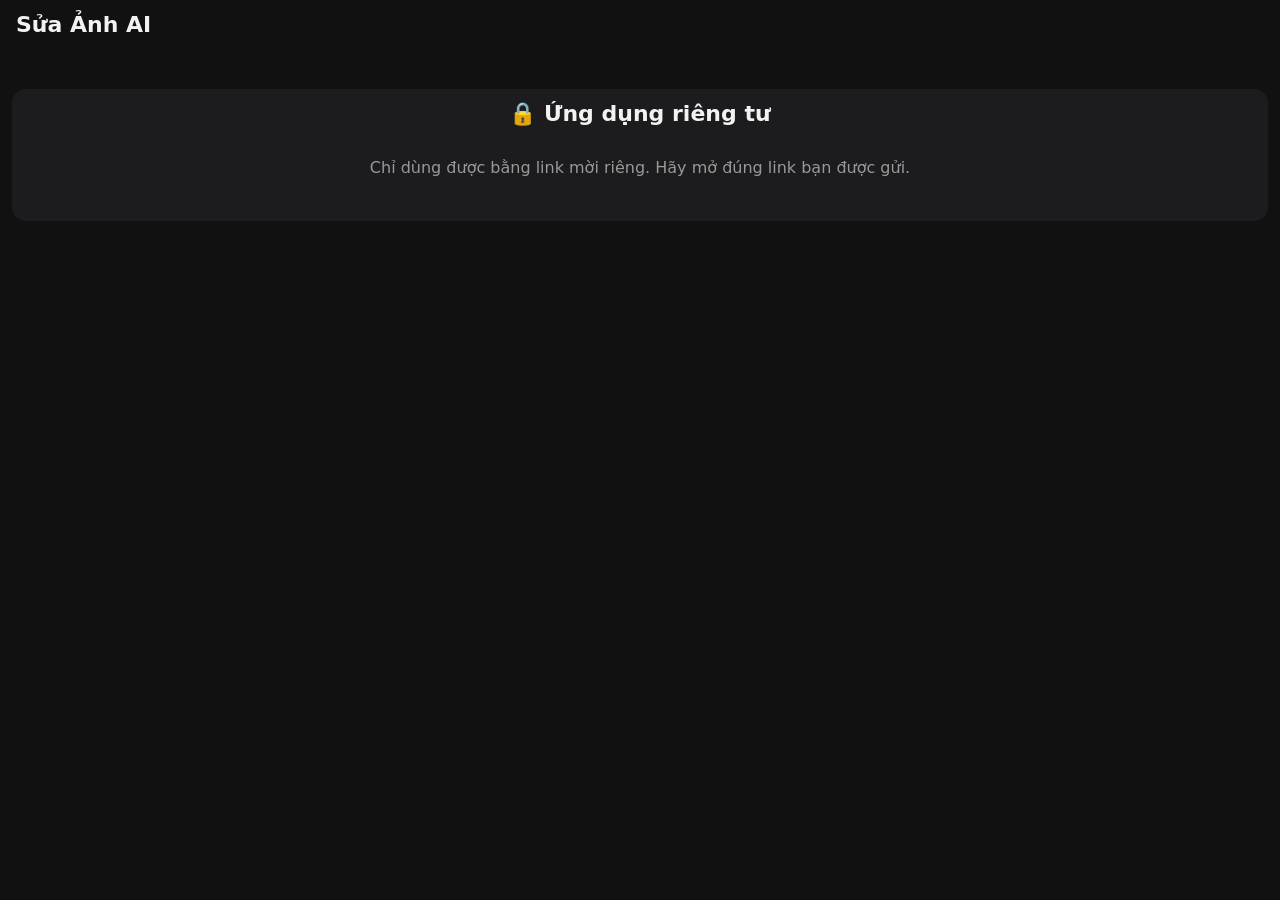
==== web/index.html @ d851dce8 "Photo edit PWA v1: CheapAI images, invite-link key, lock screen, e2e test Co-Authored-By: Claude Opu" ====
<!doctype html>
<html lang="vi">
<head>
<meta charset="utf-8">
<meta name="viewport" content="width=device-width, initial-scale=1, viewport-fit=cover">
<meta name="theme-color" content="#111">
<meta name="apple-mobile-web-app-capable" content="yes">
<meta name="mobile-web-app-capable" content="yes">
<meta name="apple-mobile-web-app-status-bar-style" content="black-translucent">
<meta name="apple-mobile-web-app-title" content="Sửa Ảnh AI">
<link rel="apple-touch-icon" href="icons/icon-180.png">
<link rel="manifest" href="manifest.webmanifest">
<link rel="stylesheet" href="style.css">
<title>Sửa Ảnh AI</title>
</head>
<body>
<header>
  <h1>Sửa Ảnh AI</h1>
  <button id="btnSettings" class="icon" aria-label="Cài đặt">⚙︎</button>
</header>

<section id="locked" class="card locked hidden">
  <h2>🔒 Ứng dụng riêng tư</h2>
  <p class="hint">Chỉ dùng được bằng link mời riêng. Hãy mở đúng link bạn được gửi.</p>
</section>

<main id="app">
  <section class="card">
    <div id="srcBox" class="imgbox empty">
      <img id="srcImg" alt="">
      <span class="hint">Chưa có ảnh: chọn ảnh để sửa, hoặc để trống để tạo ảnh mới</span>
      <button id="btnClearSrc" class="clear hidden" aria-label="Bỏ ảnh">✕</button>
    </div>
    <div class="row">
      <label class="btn">Chọn ảnh<input id="filePick" type="file" accept="image/*" hidden></label>
      <label class="btn">Chụp ảnh<input id="fileCam" type="file" accept="image/*" capture="environment" hidden></label>
    </div>
  </section>

  <section class="card">
    <div id="presets" class="chips"></div>
    <textarea id="prompt" rows="4" placeholder="Muốn sửa gì? Ví dụ: làm da mịn tự nhiên, đổi nền thành bãi biển lúc hoàng hôn..."></textarea>
    <div class="row">
      <select id="quality" aria-label="Chất lượng">
        <option value="auto">Chất lượng: tự động</option>
        <option value="low">Thấp (rẻ, nhanh)</option>
        <option value="medium">Vừa</option>
        <option value="high">Cao (đắt hơn)</option>
      </select>
      <button id="btnGo" class="btn primary">Sửa ảnh</button>
    </div>
    <p id="status" class="status"></p>
  </section>

  <section id="resultCard" class="card hidden">
    <div class="imgbox"><img id="outImg" alt="Kết quả"></div>
    <p class="hint small">Giữ ngón tay trên ảnh để xem ảnh gốc</p>
    <div class="row">
      <button id="btnSave" class="btn primary">Lưu / Chia sẻ</button>
      <button id="btnAgain" class="btn">Sửa tiếp ảnh này</button>
    </div>
  </section>

  <section class="card">
    <div class="row between"><h2>Lịch sử</h2><button id="btnClearHist" class="link">Xoá hết</button></div>
    <div id="history" class="grid"></div>
  </section>
</main>

<dialog id="settings">
  <form method="dialog">
    <h2>Cài đặt</h2>
    <label>API key (chỉ lưu trên máy này)
      <input id="setKey" type="password" autocomplete="off" placeholder="key CheapAI (hoặc OpenAI)">
    </label>
    <label>Địa chỉ API
      <input id="setBase" type="url">
    </label>
    <label>Model
      <input id="setModel" list="models">
      <datalist id="models">
        <option value="gpt-image-2.5"><option value="gpt-image-2"><option value="gemini-3.1-flash-image"><option value="gpt-image-1">
      </datalist>
    </label>
    <label>Kích thước
      <select id="setSize">
        <option value="auto">Tự động</option>
        <option value="1024x1024">Vuông 1024</option>
        <option value="1024x1536">Dọc 1024x1536</option>
        <option value="1536x1024">Ngang 1536x1024</option>
      </select>
    </label>
    <label class="check"><input id="setFidelity" type="checkbox"> Giữ sát khuôn mặt / chi tiết gốc</label>
    <div class="row">
      <button value="cancel" class="btn">Huỷ</button>
      <button id="btnSaveSettings" value="ok" class="btn primary">Lưu</button>
    </div>
  </form>
</dialog>

<script src="app.js"></script>
</body>
</html>
---- web/style.css ----
:root { --bg:#111; --card:#1c1c1e; --line:#333; --text:#f2f2f2; --dim:#999; --acc:#0a84ff; }
* { box-sizing:border-box; }
body { margin:0; background:var(--bg); color:var(--text); font:16px -apple-system, system-ui, sans-serif;
  padding:env(safe-area-inset-top) env(safe-area-inset-right) env(safe-area-inset-bottom) env(safe-area-inset-left); }
header { display:flex; align-items:center; justify-content:space-between; padding:12px 16px; }
h1 { font-size:22px; margin:0; } h2 { font-size:17px; margin:0; }
main { padding:0 12px 40px; max-width:640px; margin:0 auto; }
.card { background:var(--card); border-radius:14px; padding:12px; margin-bottom:12px; }
.row { display:flex; gap:8px; margin-top:10px; } .row > * { flex:1; } .between { justify-content:space-between; align-items:center; } .between > * { flex:none; }
.btn { display:flex; align-items:center; justify-content:center; padding:12px; border-radius:10px; border:1px solid var(--line);
  background:#2c2c2e; color:var(--text); font-size:16px; cursor:pointer; text-align:center; }
.btn.primary { background:var(--acc); border-color:var(--acc); font-weight:600; }
.btn:disabled { opacity:.5; }
.icon { background:none; border:0; color:var(--text); font-size:26px; }
.link { background:none; border:0; color:var(--dim); font-size:14px; }
.imgbox { position:relative; min-height:160px; border-radius:10px; background:#000; display:flex; align-items:center; justify-content:center; overflow:hidden; }
.imgbox img { width:100%; display:block; -webkit-touch-callout:default; user-select:none; }
.imgbox.empty img { display:none; } .imgbox:not(.empty) .hint { display:none; }
.hint { color:var(--dim); padding:16px; text-align:center; } .small { font-size:13px; padding:6px 0 0; margin:0; }
.clear { position:absolute; top:8px; right:8px; width:32px; height:32px; border-radius:16px; border:0; background:#000a; color:#fff; font-size:16px; }
textarea, input, select { width:100%; font:inherit; font-size:16px; color:var(--text); background:#2c2c2e; border:1px solid var(--line); border-radius:10px; padding:10px; }
textarea { margin-top:10px; resize:vertical; }
.chips { display:flex; flex-wrap:wrap; gap:6px; }
.chips button { padding:7px 11px; border-radius:16px; border:1px solid var(--line); background:#2c2c2e; color:var(--text); font-size:14px; }
.status { color:var(--dim); min-height:1.2em; margin:10px 0 0; font-size:14px; } .status.err { color:#ff6961; }
.grid { display:grid; grid-template-columns:repeat(3,1fr); gap:6px; margin-top:10px; }
.grid img { width:100%; aspect-ratio:1; object-fit:cover; border-radius:8px; }
.hidden { display:none !important; }
dialog { background:var(--card); color:var(--text); border:0; border-radius:14px; width:min(92vw,480px); }
dialog::backdrop { background:#000b; }
dialog label { display:block; margin-top:12px; font-size:14px; color:var(--dim); } dialog label input, dialog label select { margin-top:4px; }
label.check { display:flex; gap:8px; align-items:center; color:var(--text); } label.check input { width:auto; margin:0; }
.locked { margin:40px 12px; text-align:center; } .locked h2 { font-size:22px; margin-bottom:8px; }
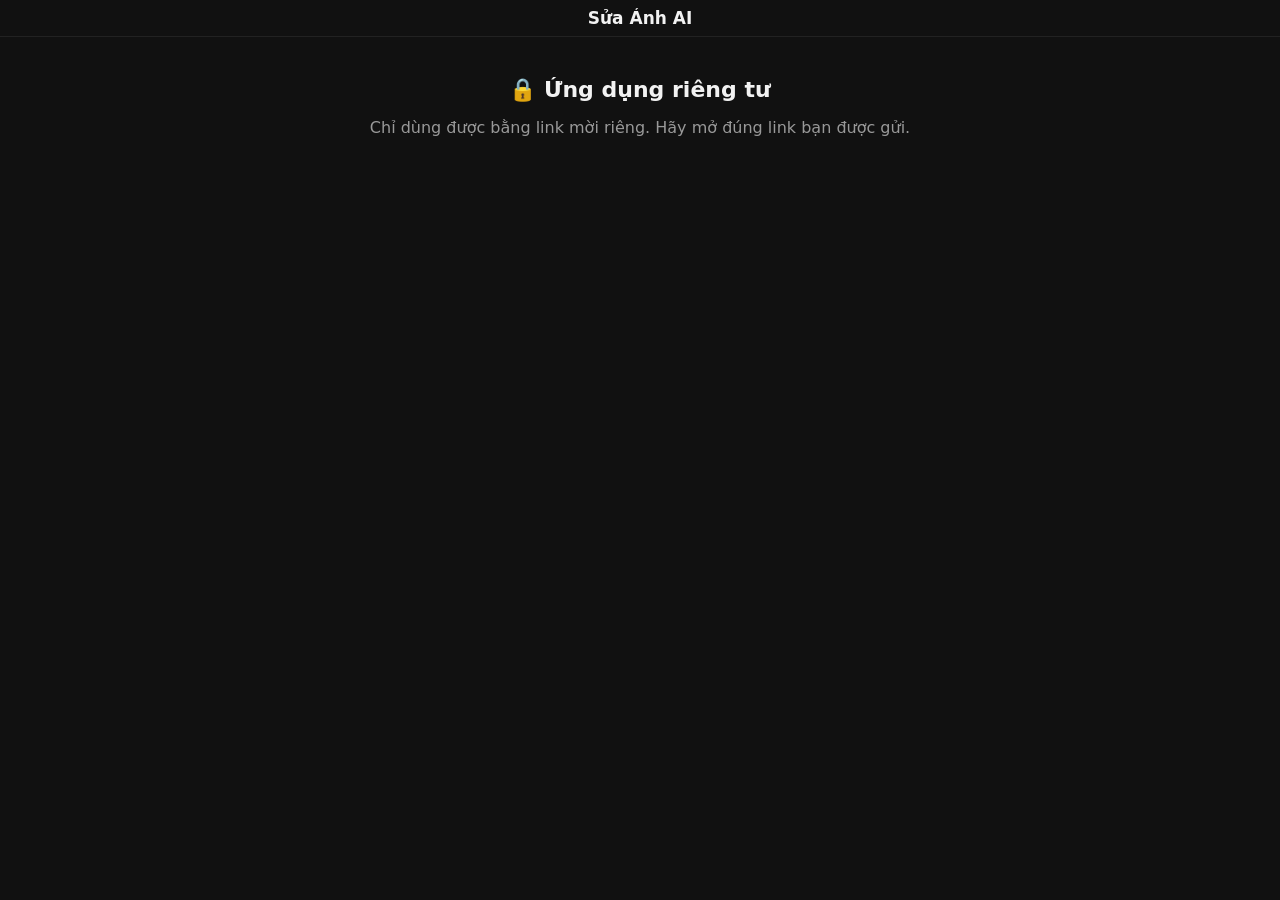
==== commit 86a41c78: "v6: ChatGPT-style chat with image tools (claude-sonnet-5 + gpt-image-2.5) Co-Authored-By: Claude Opu" ====
--- a/web/index.html
+++ b/web/index.html
@@ -2,7 +2,7 @@
 <html lang="vi">
 <head>
 <meta charset="utf-8">
-<meta name="viewport" content="width=device-width, initial-scale=1, viewport-fit=cover">
+<meta name="viewport" content="width=device-width, initial-scale=1, viewport-fit=cover, interactive-widget=resizes-content">
 <meta name="theme-color" content="#111">
 <meta name="apple-mobile-web-app-capable" content="yes">
 <meta name="mobile-web-app-capable" content="yes">
@@ -15,79 +15,79 @@
 </head>
 <body>
 <header>
-  <h1>Sửa Ảnh AI</h1>
+  <button id="btnMenu" class="icon" aria-label="Các cuộc trò chuyện">☰</button>
+  <h1 id="title">Sửa Ảnh AI</h1>
+  <button id="btnNew" class="icon" aria-label="Cuộc trò chuyện mới">＋</button>
   <button id="btnSettings" class="icon" aria-label="Cài đặt">⚙︎</button>
 </header>
 
-<section id="locked" class="card locked hidden">
+<section id="locked" class="locked hidden">
   <h2>🔒 Ứng dụng riêng tư</h2>
   <p class="hint">Chỉ dùng được bằng link mời riêng. Hãy mở đúng link bạn được gửi.</p>
 </section>
 
 <main id="app">
-  <section class="card">
-    <div id="srcBox" class="imgbox empty">
-      <img id="srcImg" alt="">
-      <span class="hint">Chưa có ảnh: chọn ảnh để sửa, hoặc để trống để tạo ảnh mới</span>
-      <button id="btnClearSrc" class="clear hidden" aria-label="Bỏ ảnh">✕</button>
-    </div>
-    <div class="row">
-      <label class="btn">Chọn ảnh<input id="filePick" type="file" accept="image/*" hidden></label>
-      <label class="btn">Chụp ảnh<input id="fileCam" type="file" accept="image/*" capture="environment" hidden></label>
-    </div>
-  </section>
+  <div id="chat" class="chat"></div>
+  <div id="welcome" class="welcome">
+    <h2>Chào bạn 👋</h2>
+    <p class="hint">Hỏi gì cũng được, hoặc gửi ảnh và nói muốn sửa thế nào.</p>
+    <div id="suggest" class="chips"></div>
+  </div>
+</main>
 
-  <section class="card">
-    <div id="presets" class="chips"></div>
-    <textarea id="prompt" rows="4" placeholder="Muốn sửa gì? Ví dụ: làm da mịn tự nhiên, đổi nền thành bãi biển lúc hoàng hôn..."></textarea>
-    <div class="row">
-      <select id="quality" aria-label="Chất lượng">
-        <option value="auto">Chất lượng: tự động</option>
-        <option value="low">Thấp (rẻ, nhanh)</option>
-        <option value="medium">Vừa</option>
-        <option value="high">Cao (đắt hơn)</option>
-      </select>
-      <button id="btnGo" class="btn primary">Sửa ảnh</button>
-    </div>
-    <p id="status" class="status"></p>
-  </section>
+<footer id="composer">
+  <div id="attached" class="attached"></div>
+  <div class="bar">
+    <label class="icon attach" aria-label="Gửi ảnh">📎<input id="filePick" type="file" accept="image/*" multiple hidden></label>
+    <textarea id="input" rows="1" placeholder="Nhắn tin hoặc mô tả cách sửa ảnh..."></textarea>
+    <button id="btnSend" class="send" aria-label="Gửi">➤</button>
+  </div>
+</footer>
 
-  <section id="resultCard" class="card hidden">
-    <div class="imgbox"><img id="outImg" alt="Kết quả"></div>
-    <p class="hint small">Giữ ngón tay trên ảnh để xem ảnh gốc</p>
-    <div class="row">
-      <button id="btnSave" class="btn primary">Lưu / Chia sẻ</button>
-      <button id="btnAgain" class="btn">Sửa tiếp ảnh này</button>
-    </div>
-  </section>
+<aside id="drawer" class="drawer hidden">
+  <div class="drawer-panel">
+    <div class="row between"><h2>Trò chuyện</h2><button id="btnCloseDrawer" class="icon">✕</button></div>
+    <button id="btnNew2" class="btn primary">＋ Cuộc trò chuyện mới</button>
+    <div id="convList" class="conv-list"></div>
+  </div>
+</aside>
 
-  <section class="card">
-    <div class="row between"><h2>Lịch sử</h2><button id="btnClearHist" class="link">Xoá hết</button></div>
-    <div id="history" class="grid"></div>
-  </section>
-</main>
+<div id="viewer" class="viewer hidden">
+  <img id="viewImg" alt="">
+  <div class="row">
+    <button id="btnSave" class="btn primary">Lưu / Chia sẻ</button>
+    <button id="btnUse" class="btn">Sửa tiếp ảnh này</button>
+    <button id="btnCloseView" class="btn">Đóng</button>
+  </div>
+</div>
 
 <dialog id="settings">
   <form method="dialog">
     <h2>Cài đặt</h2>
     <label>API key (chỉ lưu trên máy này)
-      <input id="setKey" type="password" autocomplete="off" placeholder="key CheapAI (hoặc OpenAI)">
+      <input id="setKey" type="password" autocomplete="off" placeholder="key CheapAI">
     </label>
     <label>Địa chỉ API
       <input id="setBase" type="url">
     </label>
-    <label>Model
+    <label>Model chat
+      <input id="setChatModel" list="chatModels">
+      <datalist id="chatModels">
+        <option value="claude-sonnet-5"><option value="claude-sonnet-5-5"><option value="claude-haiku-4-5-20251001"><option value="gpt-6-sol"><option value="gemini-3.5-flash">
+      </datalist>
+    </label>
+    <label>Model ảnh
       <input id="setModel" list="models">
       <datalist id="models">
-        <option value="gpt-image-2.5"><option value="gpt-image-2"><option value="gemini-3.1-flash-image"><option value="gpt-image-1">
+        <option value="gpt-image-2.5"><option value="gpt-image-2"><option value="gpt-image-2.5-flare"><option value="gpt-image-2.5-sunburst">
       </datalist>
     </label>
-    <label>Kích thước
-      <select id="setSize">
-        <option value="auto">Tự động</option>
-        <option value="1024x1024">Vuông 1024</option>
-        <option value="1024x1536">Dọc 1024x1536</option>
-        <option value="1536x1024">Ngang 1536x1024</option>
+    <label>Chất lượng ảnh
+      <select id="setQuality">
+        <option value="medium">Vừa (~$0.01, nên dùng)</option>
+        <option value="low">Thấp (~$0.003, nhanh)</option>
+        <option value="high">Cao (~$0.04)</option>
+        <option value="auto">Tự động (có thể đắt)</option>
       </select>
     </label>
     <label class="check"><input id="setFidelity" type="checkbox"> Giữ sát khuôn mặt / chi tiết gốc</label>
--- a/web/style.css
+++ b/web/style.css
@@ -1,33 +1,59 @@
-:root { --bg:#111; --card:#1c1c1e; --line:#333; --text:#f2f2f2; --dim:#999; --acc:#0a84ff; }
+:root { --bg:#111; --card:#1c1c1e; --line:#333; --text:#f2f2f2; --dim:#999; --acc:#0a84ff; --me:#0a84ff; --bot:#26262a; }
 * { box-sizing:border-box; }
-body { margin:0; background:var(--bg); color:var(--text); font:16px -apple-system, system-ui, sans-serif;
-  padding:env(safe-area-inset-top) env(safe-area-inset-right) env(safe-area-inset-bottom) env(safe-area-inset-left); }
-header { display:flex; align-items:center; justify-content:space-between; padding:12px 16px; }
-h1 { font-size:22px; margin:0; } h2 { font-size:17px; margin:0; }
-main { padding:0 12px 40px; max-width:640px; margin:0 auto; }
-.card { background:var(--card); border-radius:14px; padding:12px; margin-bottom:12px; }
+html, body { height:100%; }
+body { margin:0; background:var(--bg); color:var(--text); font:16px -apple-system, system-ui, sans-serif; display:flex; flex-direction:column;
+  padding:env(safe-area-inset-top) env(safe-area-inset-right) 0 env(safe-area-inset-left); }
+header { display:flex; align-items:center; gap:4px; padding:8px 8px; border-bottom:1px solid #222; }
+header h1 { flex:1; font-size:17px; margin:0; text-align:center; white-space:nowrap; overflow:hidden; text-overflow:ellipsis; }
+h2 { font-size:18px; margin:0; }
+.icon { background:none; border:0; color:var(--text); font-size:22px; padding:6px 10px; cursor:pointer; }
+main { flex:1; overflow-y:auto; -webkit-overflow-scrolling:touch; }
+.chat { max-width:720px; margin:0 auto; padding:12px; display:flex; flex-direction:column; gap:10px; }
+.msg { max-width:86%; padding:10px 13px; border-radius:18px; line-height:1.45; word-wrap:break-word; }
+.msg.user { align-self:flex-end; background:var(--me); color:#fff; border-bottom-right-radius:6px; }
+.msg.bot { align-self:flex-start; background:var(--bot); border-bottom-left-radius:6px; }
+.msg.err { border:1px solid #ff6961; }
+.msg code { background:#0006; padding:1px 4px; border-radius:4px; }
+.msg .imgs { display:flex; flex-wrap:wrap; gap:6px; margin:4px 0; }
+.msg .imgs img { max-width:100%; max-height:340px; border-radius:12px; cursor:pointer; }
+.msg .imgs.many img { width:120px; height:120px; object-fit:cover; }
+.msg .status { color:var(--dim); font-size:13px; margin-top:4px; }
+.typing::after { content:'●●●'; letter-spacing:2px; color:var(--dim); animation:blink 1s infinite; }
+@keyframes blink { 50% { opacity:.3; } }
+.welcome { max-width:520px; margin:12vh auto 0; padding:0 16px; text-align:center; }
+.hint { color:var(--dim); }
+.chips { display:flex; flex-wrap:wrap; gap:8px; justify-content:center; margin-top:14px; }
+.chips button { padding:9px 13px; border-radius:18px; border:1px solid var(--line); background:#1c1c1e; color:var(--text); font-size:14px; }
+footer { border-top:1px solid #222; padding:8px 8px calc(8px + env(safe-area-inset-bottom)); background:var(--bg); }
+.bar { display:flex; align-items:flex-end; gap:6px; max-width:720px; margin:0 auto; }
+.attach { font-size:22px; }
+textarea { flex:1; font:inherit; font-size:16px; color:var(--text); background:#1c1c1e; border:1px solid var(--line); border-radius:20px;
+  padding:9px 14px; resize:none; max-height:140px; }
+.send { width:40px; height:40px; border-radius:20px; border:0; background:var(--acc); color:#fff; font-size:18px; flex:none; }
+.send:disabled { opacity:.4; }
+.attached { display:flex; gap:6px; max-width:720px; margin:0 auto 6px; overflow-x:auto; padding-top:6px; }
+.attached:empty { display:none; }
+.attached div { position:relative; flex:none; }
+.attached img { width:64px; height:64px; object-fit:cover; border-radius:10px; }
+.attached button { position:absolute; top:-6px; right:-6px; width:22px; height:22px; border-radius:11px; border:0; background:#000c; color:#fff; font-size:12px; }
+.btn { display:flex; align-items:center; justify-content:center; padding:11px; border-radius:10px; border:1px solid var(--line);
+  background:#2c2c2e; color:var(--text); font-size:15px; cursor:pointer; }
+.btn.primary { background:var(--acc); border-color:var(--acc); font-weight:600; color:#fff; }
 .row { display:flex; gap:8px; margin-top:10px; } .row > * { flex:1; } .between { justify-content:space-between; align-items:center; } .between > * { flex:none; }
-.btn { display:flex; align-items:center; justify-content:center; padding:12px; border-radius:10px; border:1px solid var(--line);
-  background:#2c2c2e; color:var(--text); font-size:16px; cursor:pointer; text-align:center; }
-.btn.primary { background:var(--acc); border-color:var(--acc); font-weight:600; }
-.btn:disabled { opacity:.5; }
-.icon { background:none; border:0; color:var(--text); font-size:26px; }
-.link { background:none; border:0; color:var(--dim); font-size:14px; }
-.imgbox { position:relative; min-height:160px; border-radius:10px; background:#000; display:flex; align-items:center; justify-content:center; overflow:hidden; }
-.imgbox img { width:100%; display:block; -webkit-touch-callout:default; user-select:none; }
-.imgbox.empty img { display:none; } .imgbox:not(.empty) .hint { display:none; }
-.hint { color:var(--dim); padding:16px; text-align:center; } .small { font-size:13px; padding:6px 0 0; margin:0; }
-.clear { position:absolute; top:8px; right:8px; width:32px; height:32px; border-radius:16px; border:0; background:#000a; color:#fff; font-size:16px; }
-textarea, input, select { width:100%; font:inherit; font-size:16px; color:var(--text); background:#2c2c2e; border:1px solid var(--line); border-radius:10px; padding:10px; }
-textarea { margin-top:10px; resize:vertical; }
-.chips { display:flex; flex-wrap:wrap; gap:6px; }
-.chips button { padding:7px 11px; border-radius:16px; border:1px solid var(--line); background:#2c2c2e; color:var(--text); font-size:14px; }
-.status { color:var(--dim); min-height:1.2em; margin:10px 0 0; font-size:14px; } .status.err { color:#ff6961; }
-.grid { display:grid; grid-template-columns:repeat(3,1fr); gap:6px; margin-top:10px; }
-.grid img { width:100%; aspect-ratio:1; object-fit:cover; border-radius:8px; }
+.drawer { position:fixed; inset:0; background:#000a; z-index:10; }
+.drawer-panel { width:min(84vw,340px); height:100%; background:var(--card); padding:calc(12px + env(safe-area-inset-top)) 12px 12px; overflow-y:auto; }
+.conv-list { margin-top:10px; }
+.conv-list div { display:flex; align-items:center; border-radius:10px; }
+.conv-list div.on { background:#2c2c2e; }
+.conv-list span { flex:1; padding:11px 8px; white-space:nowrap; overflow:hidden; text-overflow:ellipsis; cursor:pointer; }
+.conv-list button { background:none; border:0; color:var(--dim); font-size:15px; padding:8px; }
+.viewer { position:fixed; inset:0; background:#000; z-index:20; display:flex; flex-direction:column; justify-content:center;
+  padding:calc(10px + env(safe-area-inset-top)) 10px calc(10px + env(safe-area-inset-bottom)); }
+.viewer img { flex:1; min-height:0; object-fit:contain; width:100%; -webkit-touch-callout:default; }
+.locked { margin:40px 12px; text-align:center; } .locked h2 { font-size:22px; margin-bottom:8px; }
 .hidden { display:none !important; }
 dialog { background:var(--card); color:var(--text); border:0; border-radius:14px; width:min(92vw,480px); }
 dialog::backdrop { background:#000b; }
-dialog label { display:block; margin-top:12px; font-size:14px; color:var(--dim); } dialog label input, dialog label select { margin-top:4px; }
+dialog label { display:block; margin-top:12px; font-size:14px; color:var(--dim); }
+dialog input, dialog select { width:100%; font:inherit; font-size:16px; color:var(--text); background:#2c2c2e; border:1px solid var(--line); border-radius:10px; padding:10px; margin-top:4px; }
 label.check { display:flex; gap:8px; align-items:center; color:var(--text); } label.check input { width:auto; margin:0; }
-.locked { margin:40px 12px; text-align:center; } .locked h2 { font-size:22px; margin-bottom:8px; }
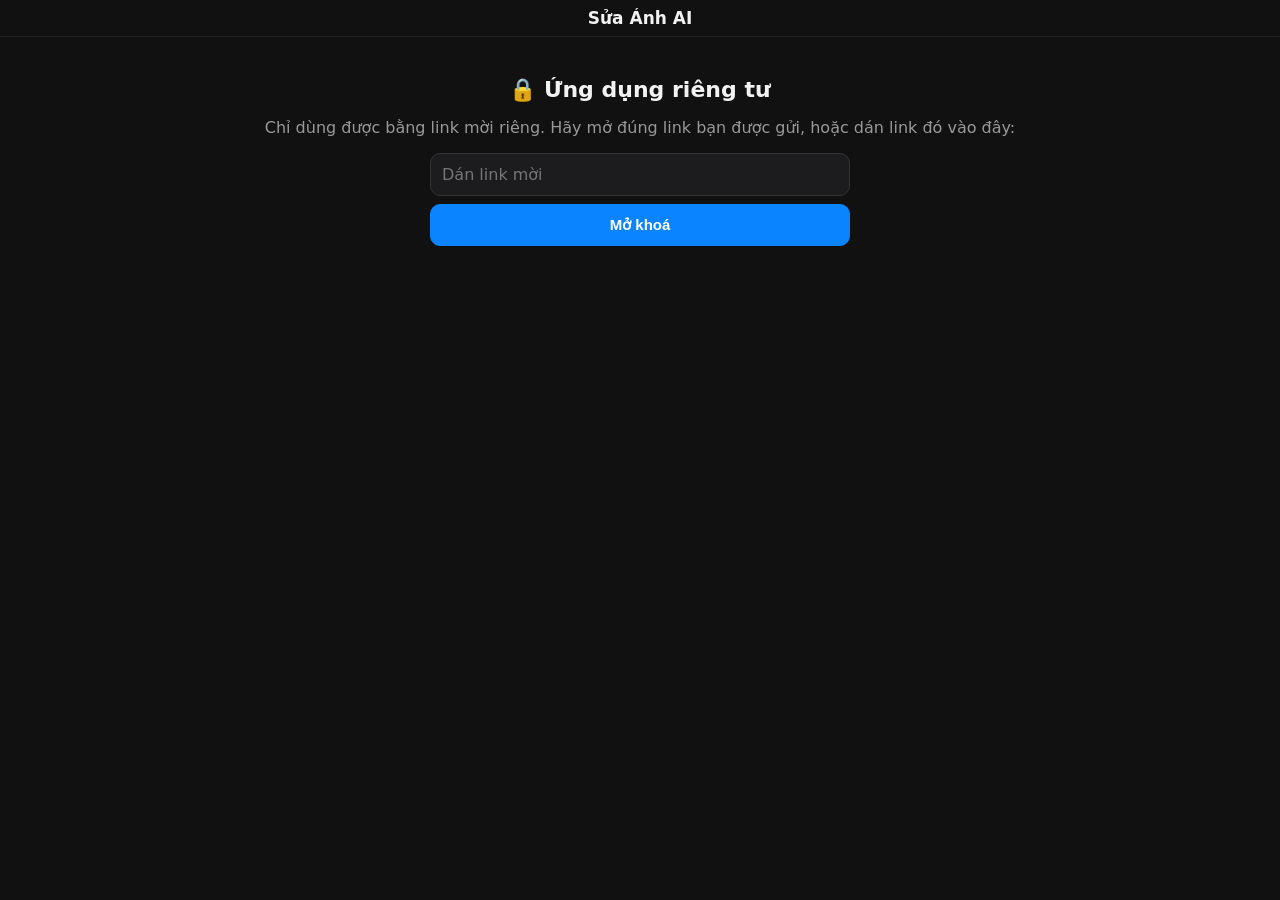
==== commit f070953a: "v7: reload on #hash change, paste-link unlock Co-Authored-By: Claude Opus 5.5 <noreply@anthropic.com" ====
--- a/web/index.html
+++ b/web/index.html
@@ -23,7 +23,10 @@
 
 <section id="locked" class="locked hidden">
   <h2>🔒 Ứng dụng riêng tư</h2>
-  <p class="hint">Chỉ dùng được bằng link mời riêng. Hãy mở đúng link bạn được gửi.</p>
+  <p class="hint">Chỉ dùng được bằng link mời riêng. Hãy mở đúng link bạn được gửi, hoặc dán link đó vào đây:</p>
+  <input id="unlockInput" type="text" autocomplete="off" placeholder="Dán link mời">
+  <button id="btnUnlock" class="btn primary">Mở khoá</button>
+  <p id="unlockMsg" class="hint"></p>
 </section>
 
 <main id="app">
--- a/web/style.css
+++ b/web/style.css
@@ -57,3 +57,4 @@
 dialog label { display:block; margin-top:12px; font-size:14px; color:var(--dim); }
 dialog input, dialog select { width:100%; font:inherit; font-size:16px; color:var(--text); background:#2c2c2e; border:1px solid var(--line); border-radius:10px; padding:10px; margin-top:4px; }
 label.check { display:flex; gap:8px; align-items:center; color:var(--text); } label.check input { width:auto; margin:0; }
+.locked input { width:100%; max-width:420px; margin:14px auto 8px; display:block; font:inherit; font-size:16px; color:var(--text); background:#1c1c1e; border:1px solid var(--line); border-radius:10px; padding:11px; } .locked .btn { max-width:420px; margin:0 auto; width:100%; }
